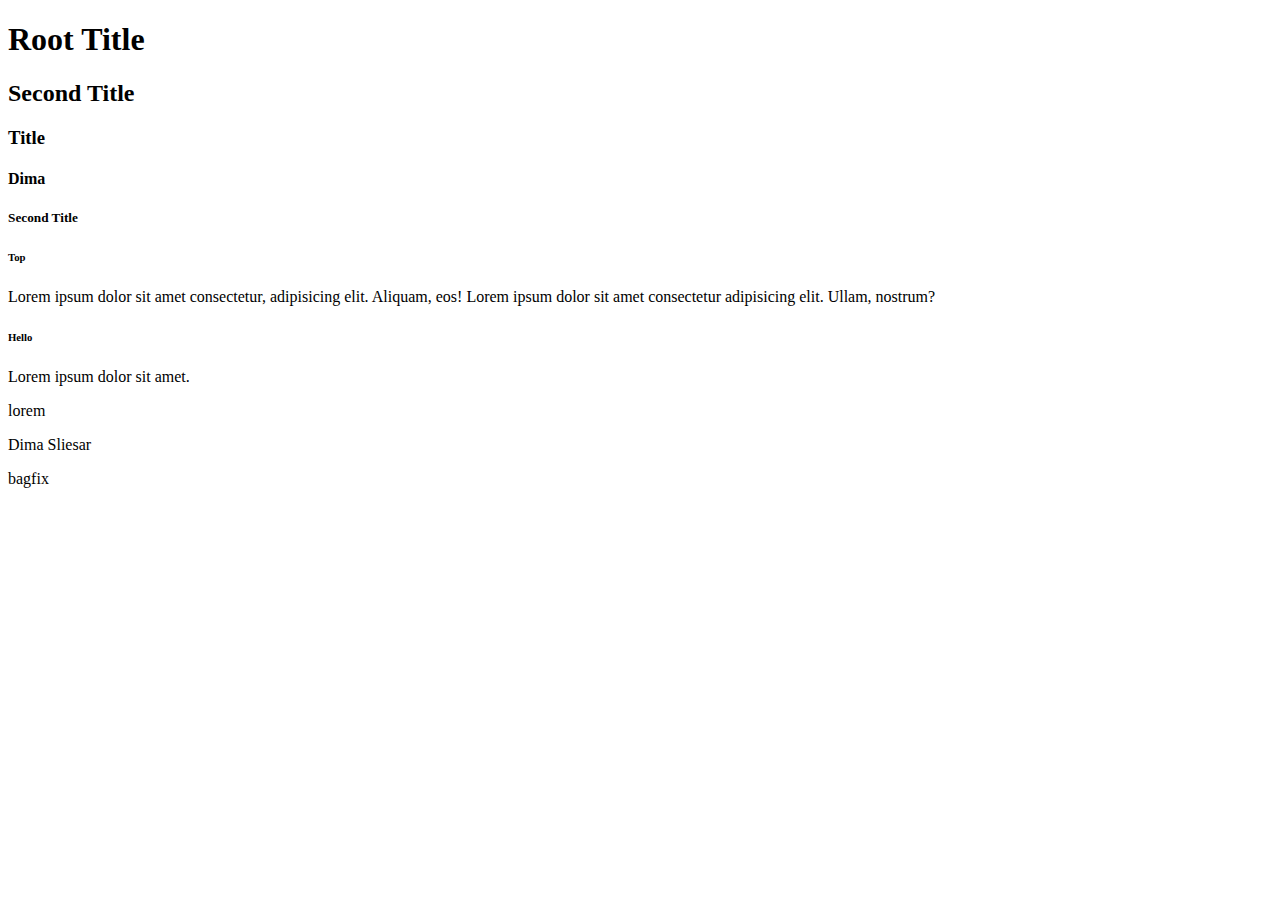
==== index.html @ 3fc1b992 "'#' add bagfix" ====
<!DOCTYPE html>
<html lang="en">
  <head>
    <meta charset="UTF-8" />
    <meta name="viewport" content="width=device-width, initial-scale=1.0" />
    <title>Document</title>
  </head>
  <body>
    <h1>Root Title</h1>

    <h2>Second Title</h2>
    <h3>Title</h3>
    <h4>Dima</h4>
    <h5>Second Title</h5>
    <h6>Top</h6>
    Lorem ipsum dolor sit amet consectetur, adipisicing elit. Aliquam, eos!
    Lorem ipsum dolor sit amet consectetur adipisicing elit. Ullam, nostrum?
    <h6>Hello</h6>
    Lorem ipsum dolor sit amet.

    <p>lorem</p>

    <p>Dima Sliesar</p>
    bagfix
  </body>
  <script src="index.js"></script>
</html>
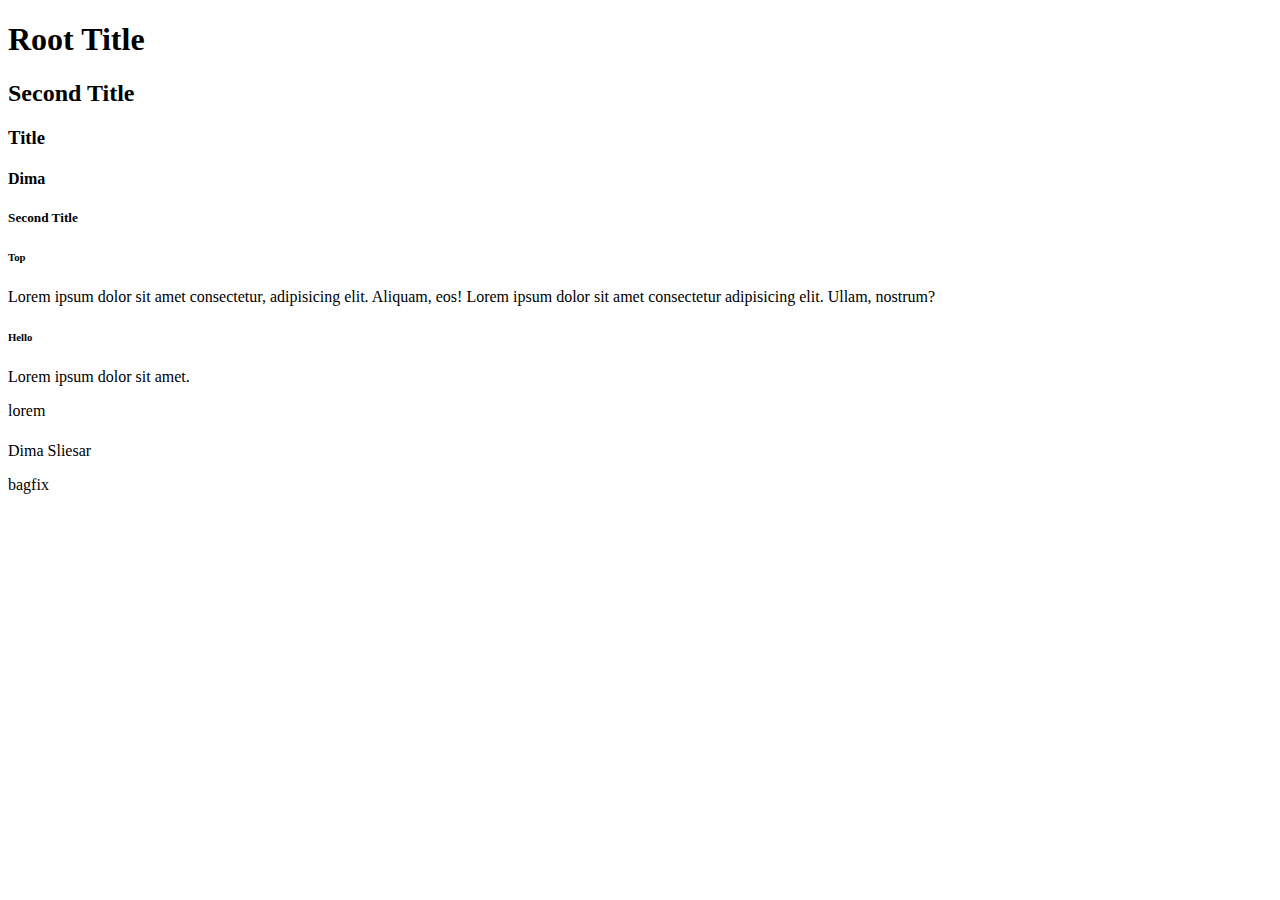
==== commit e850757c: "'#' add empty" ====
--- a/index.html
+++ b/index.html
@@ -19,7 +19,7 @@
     Lorem ipsum dolor sit amet.
 
     <p>lorem</p>
-
+    <h1></h1>
     <p>Dima Sliesar</p>
     bagfix
   </body>
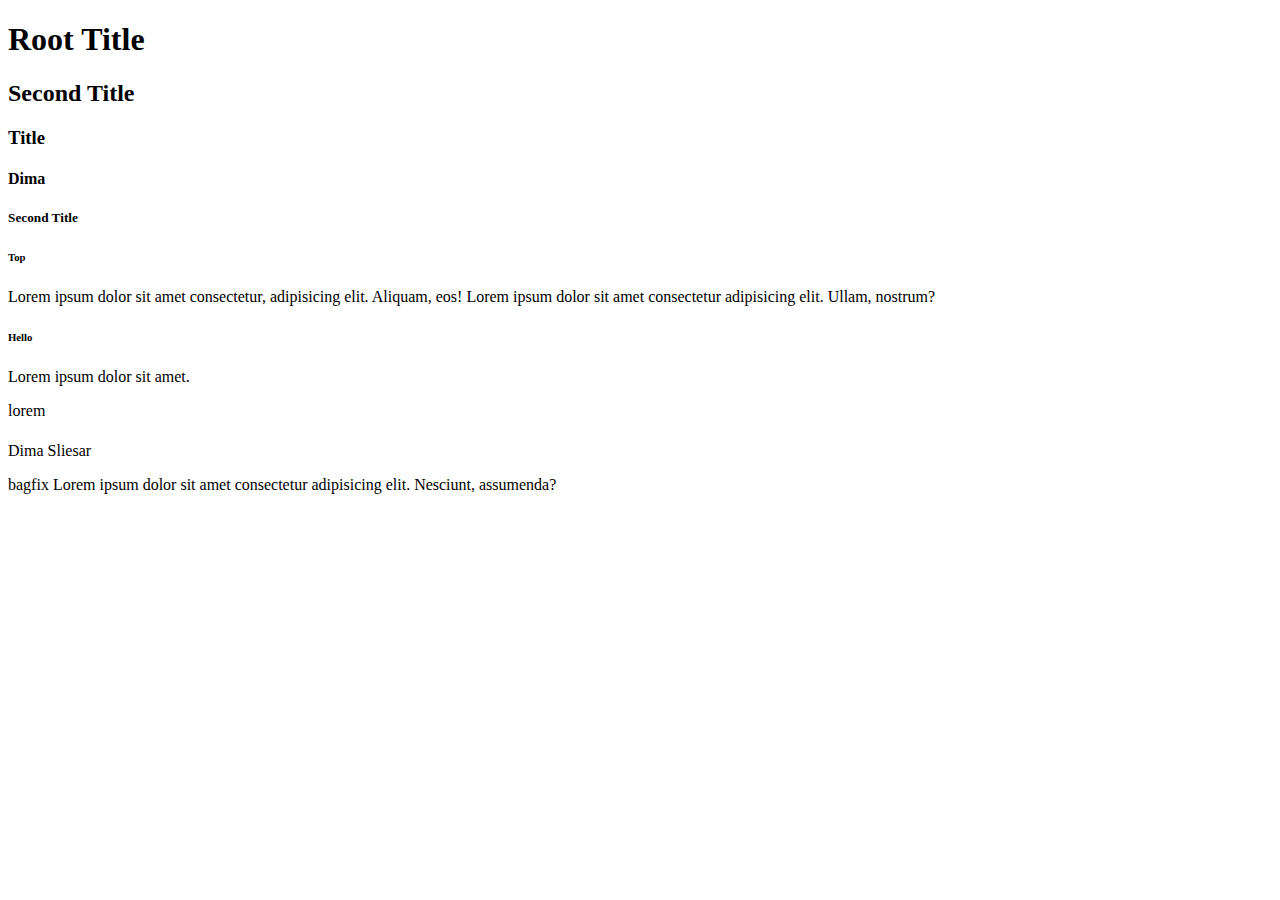
==== commit b763d032: "'#' first commit" ====
--- a/index.html
+++ b/index.html
@@ -21,7 +21,8 @@
     <p>lorem</p>
     <h1></h1>
     <p>Dima Sliesar</p>
-    bagfix
+    bagfix Lorem ipsum dolor sit amet consectetur adipisicing elit. Nesciunt,
+    assumenda?
   </body>
   <script src="index.js"></script>
 </html>
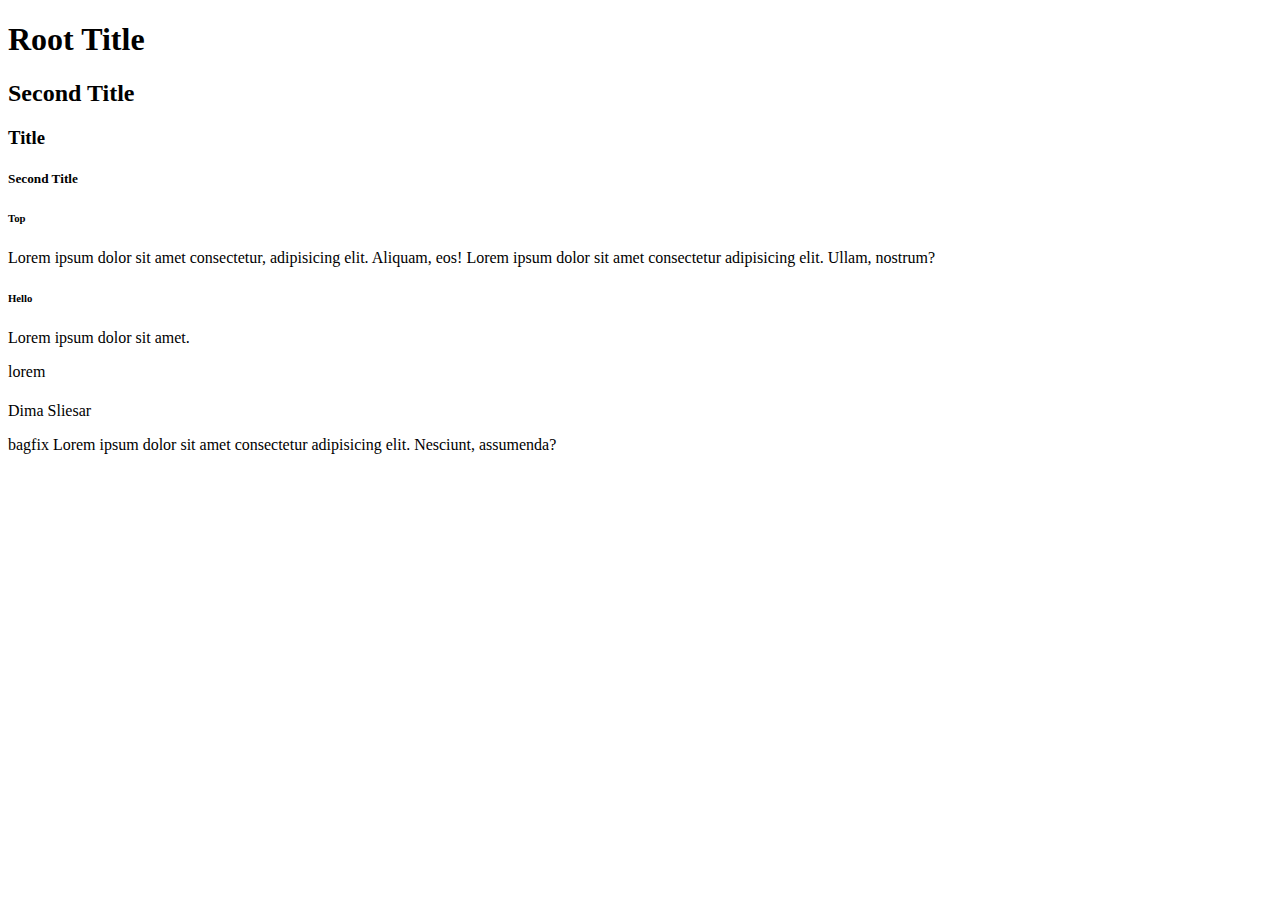
==== commit 6e698343: "'#' add commit" ====
--- a/index.html
+++ b/index.html
@@ -10,12 +10,12 @@
 
     <h2>Second Title</h2>
     <h3>Title</h3>
-    <h4>Dima</h4>
     <h5>Second Title</h5>
     <h6>Top</h6>
     Lorem ipsum dolor sit amet consectetur, adipisicing elit. Aliquam, eos!
     Lorem ipsum dolor sit amet consectetur adipisicing elit. Ullam, nostrum?
     <h6>Hello</h6>
+
     Lorem ipsum dolor sit amet.
 
     <p>lorem</p>
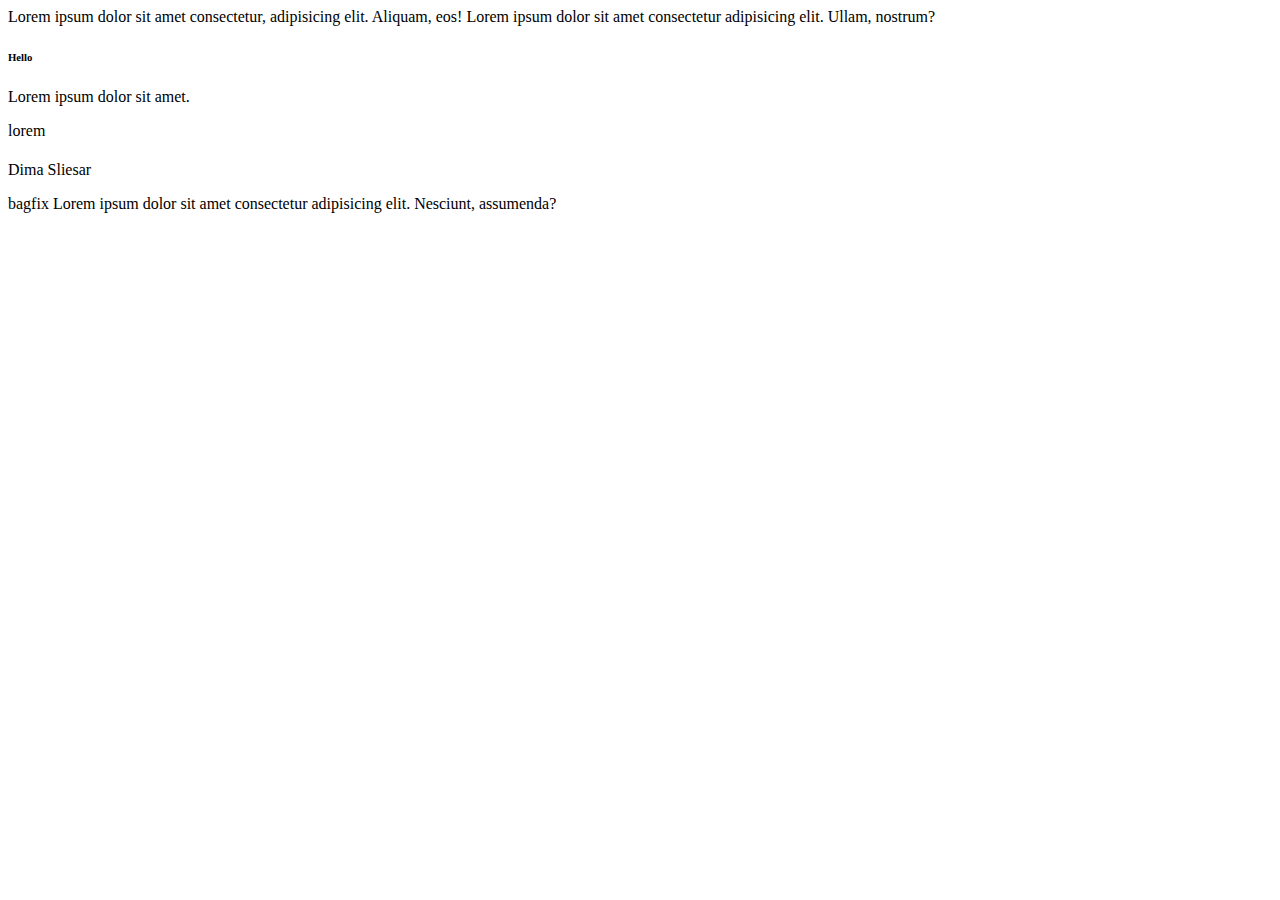
==== commit 8cccf23d: "'#' add first commit" ====
--- a/index.html
+++ b/index.html
@@ -6,12 +6,6 @@
     <title>Document</title>
   </head>
   <body>
-    <h1>Root Title</h1>
-
-    <h2>Second Title</h2>
-    <h3>Title</h3>
-    <h5>Second Title</h5>
-    <h6>Top</h6>
     Lorem ipsum dolor sit amet consectetur, adipisicing elit. Aliquam, eos!
     Lorem ipsum dolor sit amet consectetur adipisicing elit. Ullam, nostrum?
     <h6>Hello</h6>
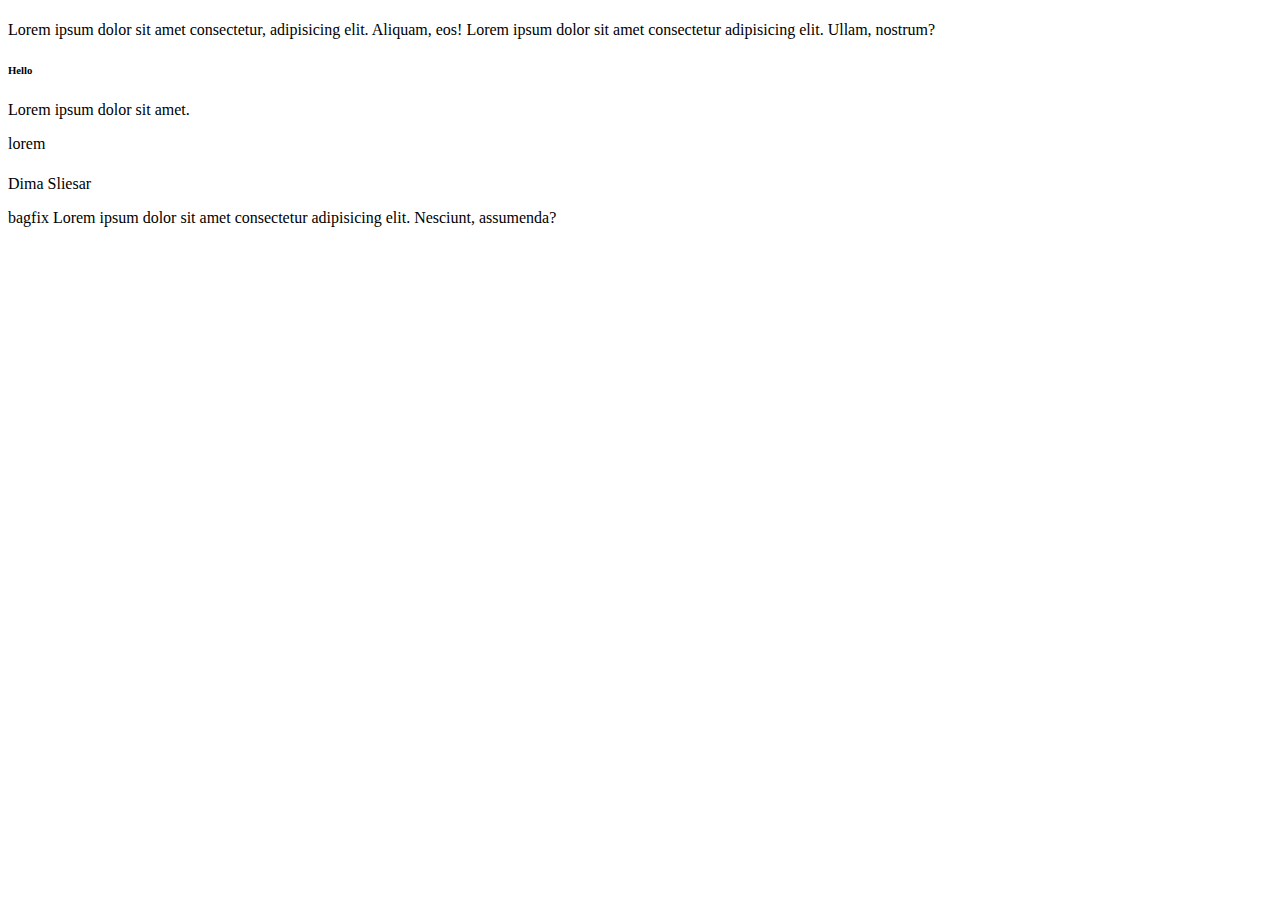
==== commit a384dbc2: "added test" ====
--- a/index.html
+++ b/index.html
@@ -6,6 +6,7 @@
     <title>Document</title>
   </head>
   <body>
+    <h1></h1>
     Lorem ipsum dolor sit amet consectetur, adipisicing elit. Aliquam, eos!
     Lorem ipsum dolor sit amet consectetur adipisicing elit. Ullam, nostrum?
     <h6>Hello</h6>
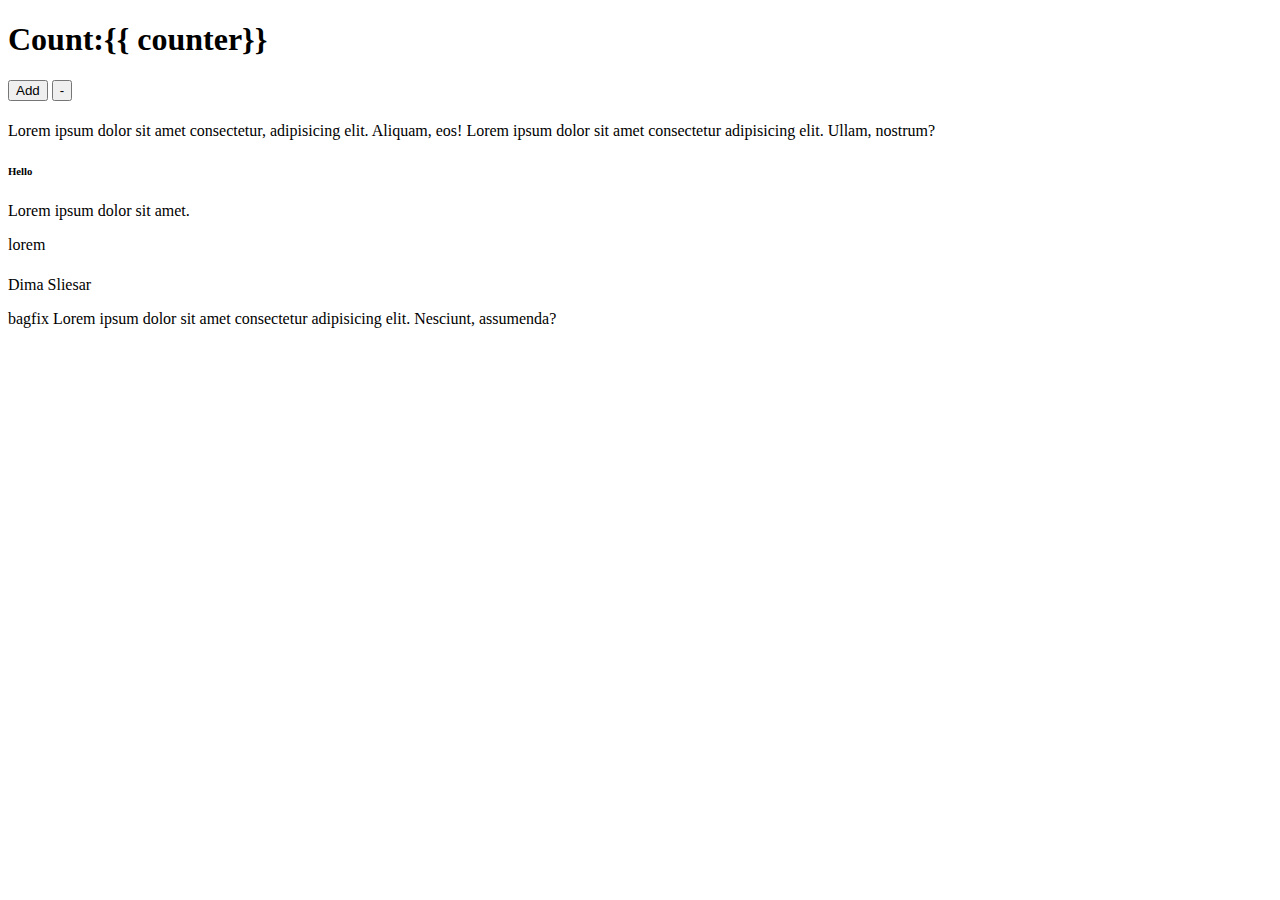
==== commit b7a3b7bb: "added" ====
--- a/index.html
+++ b/index.html
@@ -6,6 +6,15 @@
     <title>Document</title>
   </head>
   <body>
+    <div class="conteiner">
+      <div class="card">
+        <h1>Count:{{ counter}}</h1>
+        <div>
+          <button class="btn">Add</button>
+          <button class="btn">-</button>
+        </div>
+      </div>
+    </div>
     <h1></h1>
     Lorem ipsum dolor sit amet consectetur, adipisicing elit. Aliquam, eos!
     Lorem ipsum dolor sit amet consectetur adipisicing elit. Ullam, nostrum?
